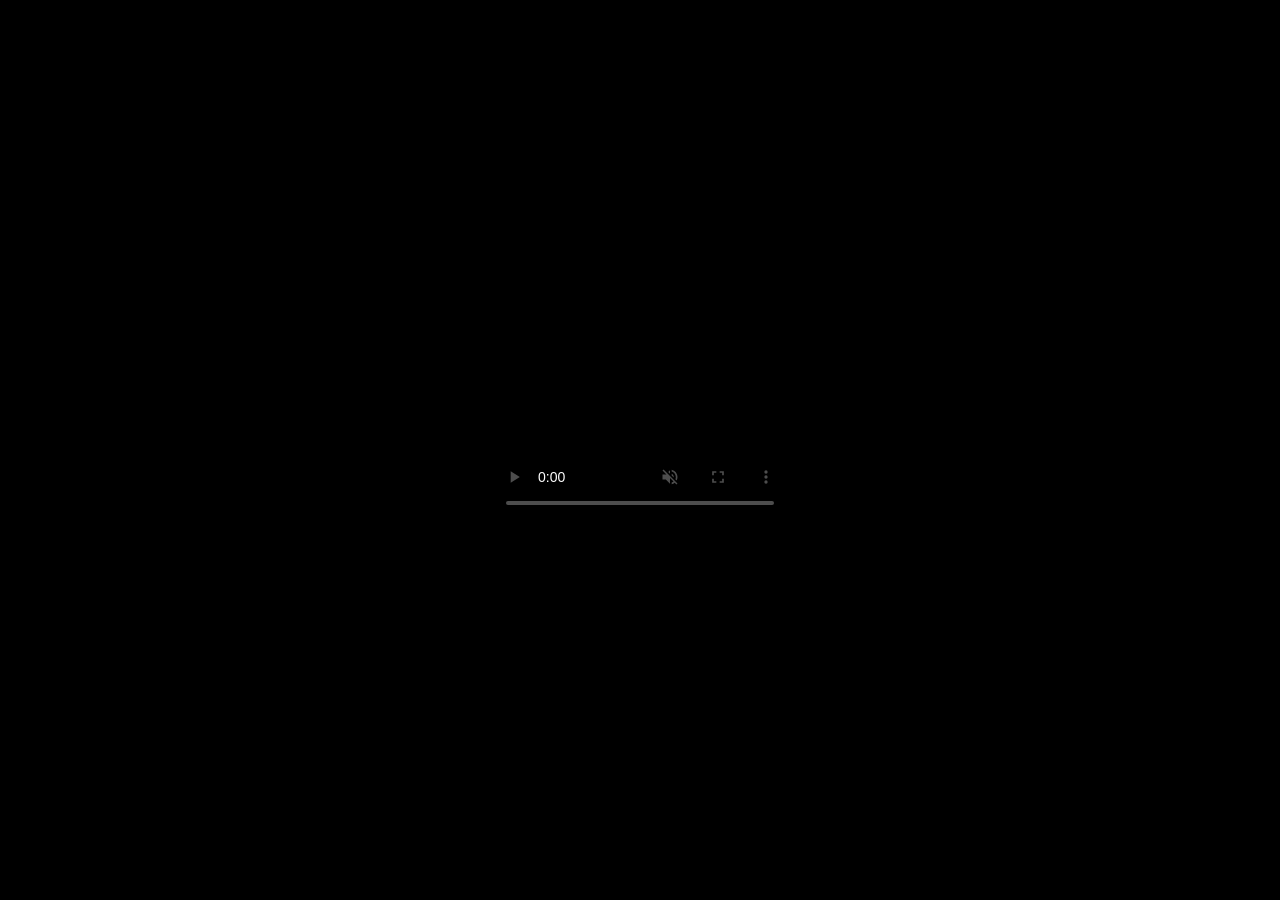
==== index.html @ 91e44c9e "splash screen" ====
<!DOCTYPE html>
<html lang="en">
<head>
    <meta charset="UTF-8">
    <meta name="viewport" content="width=device-width, initial-scale=1.0">
    <title>Still Awake</title>
    <link rel="stylesheet" href="styles.css">
    <script src="https://cdnjs.cloudflare.com/ajax/libs/p5.js/1.11.3/p5.min.js" defer></script>
    <script src="p5.js" defer></script>
    <script src="script.js" defer></script>
</head>

<body>
    <div class="splash" id="splashScreen">
        <video controls poster="thumbnail.jpg" autoplay muted loop>
        <source src="video/Still Awake.mp4" type="video/mp4">
        Your browser does not support the video tag.
        </video>
    </div>

    <div id="sketch"></div>
    <main>
        <h1>Still Awake</h1>
    </main>
<div class="content-box">

<div class="image-panel">
    <button id="open-panel" aria-label="Open panel">↖</button>

    <div class="panel-image">
        <img src="images/exit.jpeg" alt="Illuminated exit sign">
    </div>
</div>

<section id="next-panel" class="next-panel" aria-hidden="true" inert>
    <button id="close-panel" class="back-arrow" aria-label="Go back">↖</button>

    <div class="next-content">
        <h1>Still Becoming</h1>
        <p>Your content goes here.</p>
    </div>
</section>
</div>

</body>
---- styles.css ----
@import url("https://use.typekit.net/gwg5trg.css");


:root {
  --primary-colour: #000000;
  --secondary-colour: #f9f9f9;
  --colour: #d00202;

  --display-font: "snell-roundhand-lt-std", sans-serif;
  --primary-font: "helvetica-neue-lt-pro", sans-serif;
}


body {
  background-color: var(--primary-colour);
  color: var(--secondary-colour);
  margin: 20px 20px 20px 20px;
  padding: 0;
  width: 100%;
  height: 100%;
}

canvas {
  position: fixed;
  top: 0;
  left: 0;
  width: 100vw;
  height: 100vh;
  display: block;
  z-index: -1;
}


h1, h2, h3, h4 {
    font-family: var(--display-font);
    line-height: 1.2;
    margin-bottom: 1rem;
    font-weight: 400;
    text-shadow:
    0 0 4px #f2e5eb,
    0 0 10px #f2e5eb,
    0 0 30px #f2e5eb,
    0 0 80px rgba(255, 255, 255, 0.5);
}

h1 { font-size: 4rem;   margin-bottom: 1.5rem; }  /* ~40px */
h2 { font-size: 2rem;     margin-bottom: 1.25rem; } /* ~32px */
h3 { font-size: 1.75rem;  margin-bottom: 1rem; }    /* ~28px */
h4 { font-size: 1.5rem;   margin-bottom: 1rem; }    /* ~24px */
h5 { font-size: 1.25rem;  margin-bottom: 0.75rem; } /* ~20px */
h6 { font-size: 1rem;     margin-bottom: 0.75rem; } /* ~16px */

p {
    font-family: var(--primary-font);
    margin-bottom: 1.5rem;
}

a {
    color: var(--secondary-colourcolour);
    text-decoration: none;
}

.content-box {
  position: fixed;
  bottom: 0;
  right: 0;
  width: hug;
  border: 3px solid #fafcf5;
}

.image-panel {
    position: fixed;
    right: 2.8%;
    bottom: 3.5%;
    width: 30%;
    height: 52%;
    border: 3px solid white;
    display: flex;
    flex-direction: column;
    z-index: 2;
    background-color: var(--primary-colour);
}

#open-panel {
    flex: 0 0 17%;
    border: none;
    border-bottom: 3px solid white;
    background: transparent;
    color: white;
    font-size: 48px;
    text-align: left;
    padding-left: 18px;
    cursor: pointer;
    transition: text-shadow 0.3s ease;
}

#open-panel:hover {
    text-shadow: 0 0 15px white;
}

.panel-image {
    flex: 1;
    min-height: 0;
    display: flex;
    align-items: center;
    justify-content: center;
    padding: 5%;
}

.panel-image img {
    max-width: 72%;
    max-height: 100%;
    object-fit: contain;
    border: 3px solid red;
}

/*///////////// SPLASH SCREEN ////////////*/

.splash {
        position: fixed;
        top: 0;
        left: 0;
        height: 100vh;
        width: 100vw;
        background-color: #000;
        display: flex;
        justify-content: center;
        align-items: center;
        transition: opacity 0.5s ease;
        z-index: 9999;
    }
    .splash-header {
        color: white;
        font-family: sans-serif;
        font-size: 30px;
    }
    .splash.hidden {
        opacity: 0;
        pointer-events: none;
    }


/* Sliding screen */
.next-panel {
    position: fixed;
    inset: 0;
    z-index: 5;
    overflow-y: auto;
    background: rgba(0, 0, 0, 0.88);
    backdrop-filter: blur(3px);
    transform: translateX(100%);
    visibility: hidden;
    pointer-events: none;
    transition:
        transform 0.65s cubic-bezier(0.22, 1, 0.36, 1),
        visibility 0s linear 0.65s;
}

.next-panel.is-open {
    transform: translateX(0);
    visibility: visible;
    pointer-events: auto;
    transition:
        transform 0.65s cubic-bezier(0.22, 1, 0.36, 1),
        visibility 0s;
}

.back-arrow {
    position: absolute;
    top: 20px;
    left: 24px;
    background: transparent;
    border: none;
    color: white;
    font-size: 48px;
    cursor: pointer;
}

.next-content {
    padding: 15vh 8vw;
    color: white;
}

.next-content h1 {
    font-family: var(--display-font);
    font-size: clamp(48px, 8vw, 100px);
}
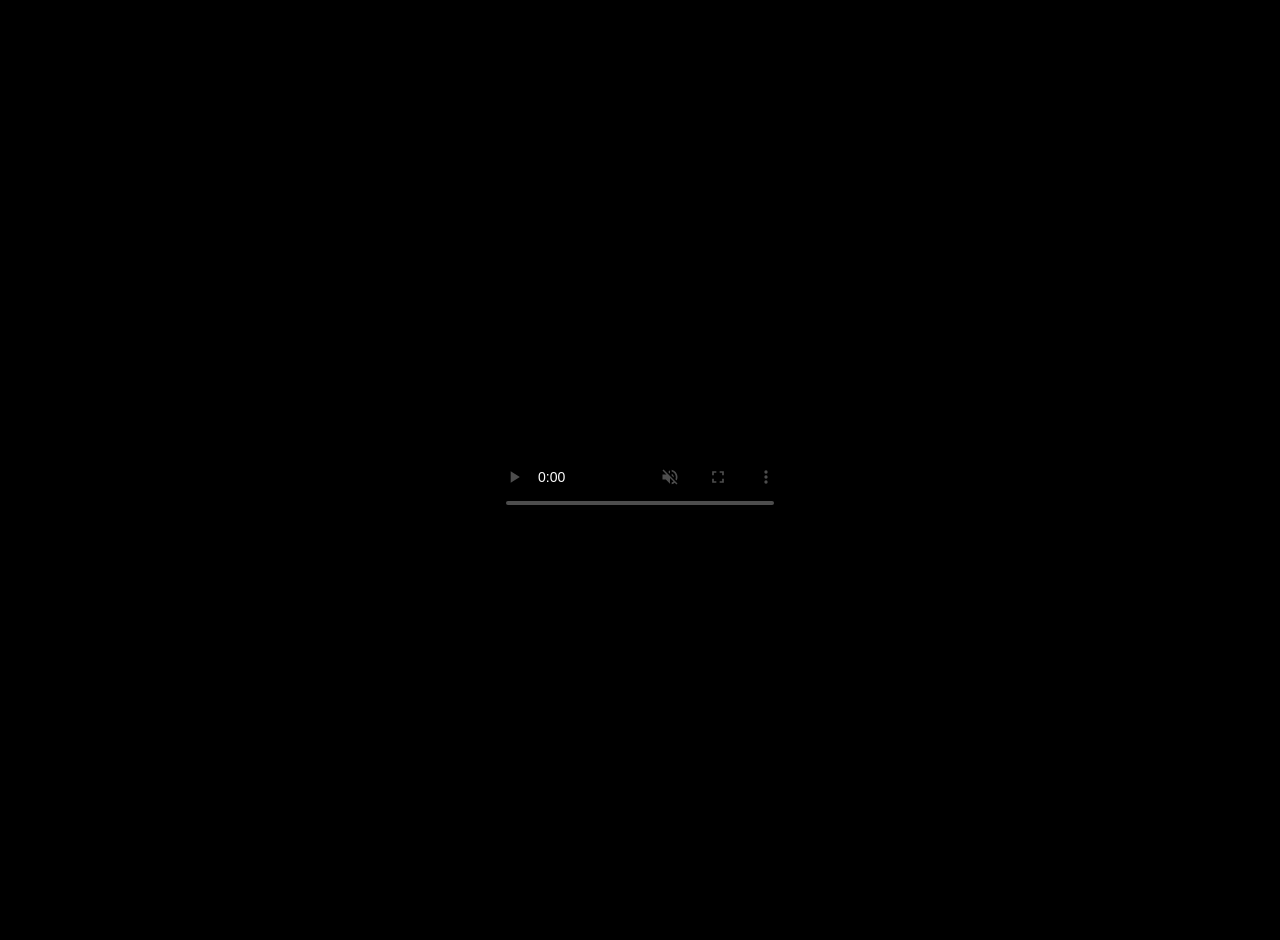
==== commit 1da14ea2: "home page" ====
--- a/index.html
+++ b/index.html
@@ -6,11 +6,14 @@
     <title>Still Awake</title>
     <link rel="stylesheet" href="styles.css">
     <script src="https://cdnjs.cloudflare.com/ajax/libs/p5.js/1.11.3/p5.min.js" defer></script>
-    <script src="p5.js" defer></script>
-    <script src="script.js" defer></script>
+    <script src="p5_index.js" defer></script>
+    <script src="script_index.js" defer></script>
+    <script src="sketch_index.js" defer></script>
 </head>
 
 <body>
+    <!-- Splash Screen / Intro Motion -->
+
     <div class="splash" id="splashScreen">
         <video controls poster="thumbnail.jpg" autoplay muted loop>
         <source src="video/Still Awake.mp4" type="video/mp4">
@@ -18,28 +21,45 @@
         </video>
     </div>
 
-    <div id="sketch"></div>
-    <main>
-        <h1>Still Awake</h1>
-    </main>
-<div class="content-box">
+    <!-- Navigation -->
 
-<div class="image-panel">
-    <button id="open-panel" aria-label="Open panel">↖</button>
+    <nav class="navigation">
+    <a href="/still_becoming.html" class="nav-item">
+        <div class="nav-title">
+            <span class="sans">STILL</span>
+            <span class="script">Becoming</span>
+        </div>
+        <div class="nav-dots">
+            <span></span>
+        </div>
+    </a>
 
-    <div class="panel-image">
-        <img src="images/exit.jpeg" alt="Illuminated exit sign">
-    </div>
-</div>
+    <a href="#on" class="nav-item">
+        <div class="nav-title">
+            <span class="sans">STILL</span>
+            <span class="script">On</span>
+        </div>
+        <div class="nav-dots">
+            <span></span>
+            <span></span>
+        </div>
+    </a>
 
-<section id="next-panel" class="next-panel" aria-hidden="true" inert>
-    <button id="close-panel" class="back-arrow" aria-label="Go back">↖</button>
+    <a href="#loud" class="nav-item">
+        <div class="nav-title">
+            <span class="sans">STILL</span>
+            <span class="script">Loud</span>
+        </div>
+        <div class="nav-dots">
+            <span></span>
+            <span></span>
+            <span></span>
+        </div>
+    </a>
+</nav>
 
-    <div class="next-content">
-        <h1>Still Becoming</h1>
-        <p>Your content goes here.</p>
-    </div>
-</section>
+<div id="sketch_index"></div>
+<div class="content-box"></div>
 </div>
 
 </body>
--- a/styles.css
+++ b/styles.css
@@ -139,49 +139,133 @@
         pointer-events: none;
     }
 
-
-/* Sliding screen */
-.next-panel {
-    position: fixed;
-    inset: 0;
-    z-index: 5;
-    overflow-y: auto;
-    background: rgba(0, 0, 0, 0.88);
-    backdrop-filter: blur(3px);
-    transform: translateX(100%);
-    visibility: hidden;
-    pointer-events: none;
-    transition:
-        transform 0.65s cubic-bezier(0.22, 1, 0.36, 1),
-        visibility 0s linear 0.65s;
-}
-
-.next-panel.is-open {
-    transform: translateX(0);
-    visibility: visible;
-    pointer-events: auto;
-    transition:
-        transform 0.65s cubic-bezier(0.22, 1, 0.36, 1),
-        visibility 0s;
-}
-
-.back-arrow {
-    position: absolute;
-    top: 20px;
-    left: 24px;
-    background: transparent;
-    border: none;
+/*///////////// NAVIGATION ////////////*/
+
+navigation {
+    display: inline-flex;
+    height: 832px;
+    padding: 329px 53px 353px 46px;
+    align-items: center;
+}
+
+.navigation {
+    display: flex;
+    justify-content: space-between;
+    align-items: center;
+
+    width: 100%;
+    min-height: 100vh;
+    box-sizing: border-box;
+    padding: 0 4%;
+}
+
+.nav-item {
+    display: flex;
+    flex-direction: column;
+    align-items: center;
+    gap: 20px;
+
+    flex: 1;
     color: white;
-    font-size: 48px;
-    cursor: pointer;
-}
-
-.next-content {
-    padding: 15vh 8vw;
-    color: white;
-}
-
-.next-content h1 {
-    font-family: var(--display-font);
-    font-size: clamp(48px, 8vw, 100px);
+    text-decoration: none;
+
+    animation: flicker 3s ease-in-out infinite;
+}
+
+/* Each group flickers at a different time */
+.nav-item:nth-child(1) {
+    animation-delay: 0s;
+}
+
+.nav-item:nth-child(2) {
+    animation-delay: 0.6s;
+}
+
+.nav-item:nth-child(3) {
+    animation-delay: 1.2s;
+}
+
+@keyframes flicker {
+    0%, 100% {
+        opacity: 1;
+        filter: brightness(1);
+    }
+
+    50% {
+        opacity: 0.2;
+        filter: brightness(1.5);
+    }
+}
+
+.nav-title {
+    position: relative;
+    display: flex;
+    flex-direction: column;
+    align-items: center;
+}
+
+.sans {
+    font-family: "Helvetica Neue", sans-serif;
+    font-size: 42px;
+    font-weight: 400;
+    line-height: 1;
+}
+
+.script {
+    font-family: "snell-roundhand-lt-std", cursive;
+    font-size: 54px;
+    font-weight: 400;
+    line-height: 0.75;
+
+    margin-top: -12px;
+    white-space: nowrap;
+}
+
+.nav-dots {
+    display: flex;
+    justify-content: center;
+    align-items: center;
+    gap: 10px;
+}
+
+.nav-dots {
+    display: flex;
+    justify-content: center;
+    align-items: center;
+    gap: 10px;
+
+    animation: flash 2s ease-in-out infinite;
+}
+
+/* All dots in each group flash together */
+.nav-item:nth-child(1) .nav-dots {
+    animation-delay: 0s;
+}
+
+.nav-item:nth-child(2) .nav-dots {
+    animation-delay: 0.6s;
+}
+
+.nav-item:nth-child(3) .nav-dots {
+    animation-delay: 1.2s;
+}
+
+.nav-dots span {
+    display: block;
+    width: 42px;
+    height: 42px;
+    border-radius: 50%;
+    background: white;
+}
+
+@keyframes flash {
+    0%, 100% {
+        opacity: 1;
+        filter: brightness(1);
+    }
+
+    50% {
+        opacity: 0.2;
+        filter: brightness(1.5);
+    }
 }
